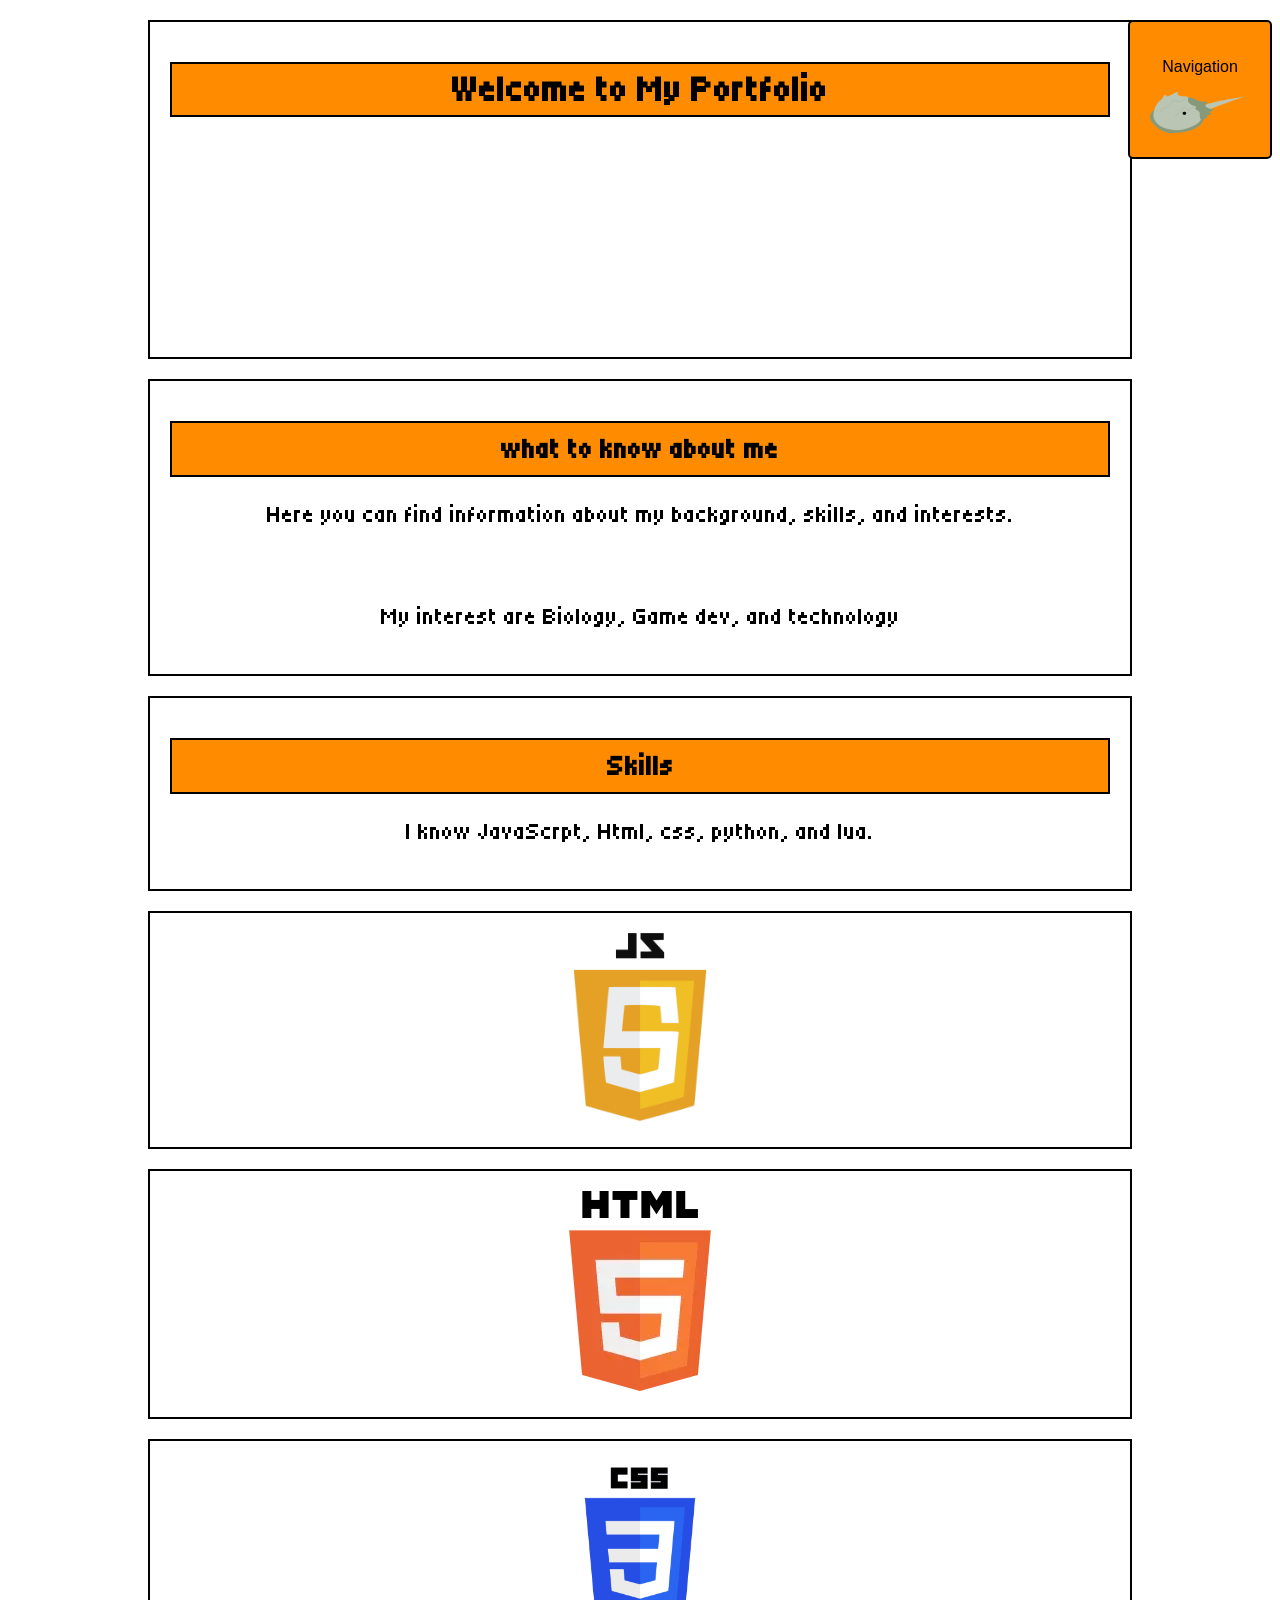
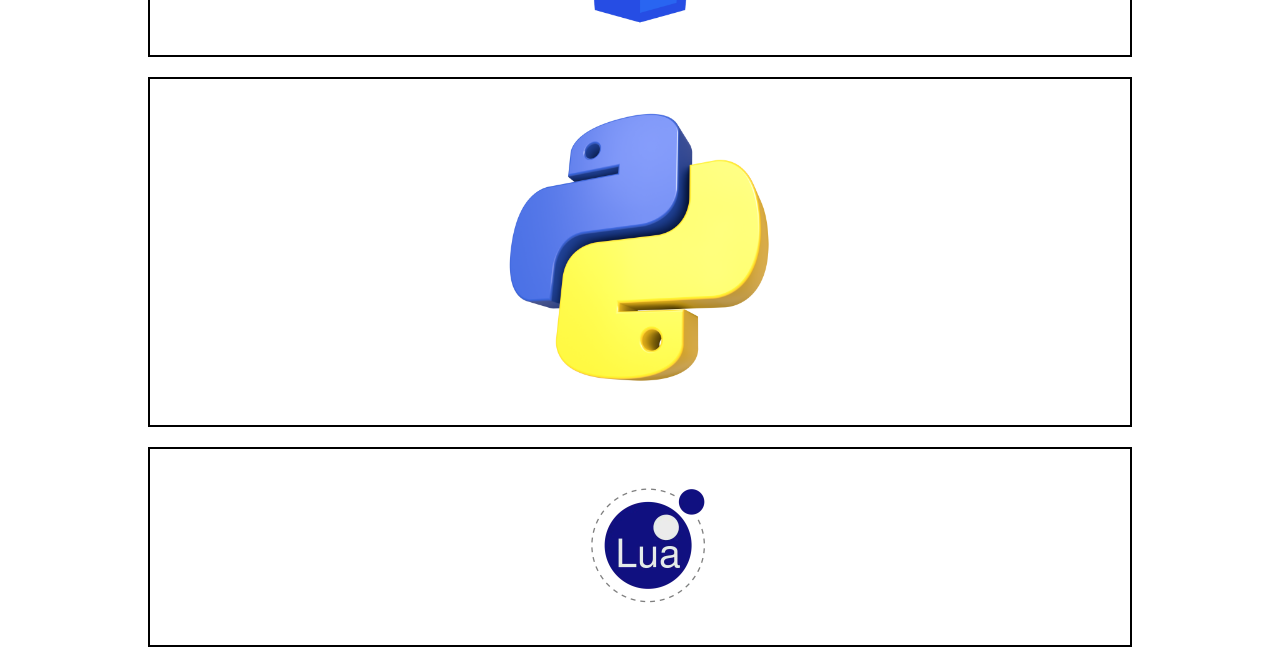
==== index.html @ e7dbd4ce "Rename Index.html to index.html" ====
<!DOCTYPE html>
<html lang="en">

<head>
    <meta charset="UTF-8">
    <meta name="viewport" content="width=device-width, initial-scale=1.0">
    <title>My Portfolio</title>
    <link rel="stylesheet" href="style.css">
    <!-- Link to the Tiny5 font, from google fonts -->
    <link rel="preconnect" href="https://fonts.googleapis.com">
    <link rel="preconnect" href="https://fonts.gstatic.com" crossorigin>
    <link href="https://fonts.googleapis.com/css2?family=Tiny5&display=swap" rel="stylesheet">
</head>

<body>

    <!DOCTYPE html>
    <html lang="en">

    <head>
        <meta charset="UTF-8">
        <meta name="viewport" content="width=device-width, initial-scale=1.0">
        <title>My Portfolio</title>
        <link rel="stylesheet" href="style.css">
        <!-- Link to the Tiny5 font, from google fonts -->
        <link rel="preconnect" href="https://fonts.googleapis.com">
        <link rel="preconnect" href="https://fonts.gstatic.com" crossorigin>
        <link href="https://fonts.googleapis.com/css2?family=Tiny5&display=swap" rel="stylesheet">
    </head>

    <body>

        <!-- Navigation and main content -->
        <abbr title="Navigation Button">
            <a href="nav.html">
                <button class="bnav" onclick="buttonPress()">
                    <p> Navigation</p>
                    <img src="asset\japanese-horseshoe-crab-free-png.png" alt="crab button">
                </button>
            </a>
        </abbr>
        <!--title-->
        <div class="animation-box">
            <div class="section-title">
                <div class="animation-box">
                    <h1>Welcome to My Portfolio</h1>
                </div>
            </div>
        </div>
        <!-- introduction -->
        <div class="animation-box">
            <div class="section-intro">
                <div class="animation-box">
                    <h2>what to know about me</h2>
                </div>
                <div class="animation-box">
                    <p>Here you can find information about my background, skills, and interests.</p>
                    <br>
                    <p>My interest are Biology, Game dev, and technology</p>
                </div>
            </div>
        </div>
        <div class="animation-box">
            <div class="section-intro">
                <!-- SKILLS -->
                <div class="animation-box">
                    <h2>Skills</h2>
                </div>
                <div class="animation-box">
                    <p>I know JavaScrpt, Html, css, python, and lua.</p>
                </div>
            </div>
        </div>
        <!-- Main content -->

        <main>
            <div class="animation-box">
                <div class="section-intro">
                    <abbr title="JavaScript">
                        <div class="animation-box">
                            <img src="asset\js.png" alt="Js">
                        </div>
                    </abbr>
                </div>
                <abbr title="HyperText Markup Language">
                    <div class="section-intro">
                        <div class="animation-box">
                            <img src="asset\html.png" alt="html">
                        </div>
                    </div>
                    <abbr title="Cascading Style Sheets">
                        <div class="section-intro">
                            <div class="animation-box">
                                <img src="asset\css.png" alt="css">
                            </div>
                    </abbr>
            </div>
            </div>
            </div>
            <div class="animation-box">
                <div class="section-intro">
                    <abbr title="Python">
                        <div class="animation-box">
                            <img src="asset\Python.png" alt="py">
                        </div>
                    </abbr>
                </div>
                <abbr title="Lua translation: moon">
                    <div class="section-intro">
                        <div class="animation-box">
                            <img src="asset\lua.png" alt="lua">
                        </div>
                    </div>
                </abbr>
            </div>
            </div>
        </main>

        <script src="index.js"></script>
    </body>

    </html>
---- style.css ----
/* destop mode */
@media(min-width:1024px) {
    .section-two {
        display: none;
    }

    #nav-text {
        font-size: 1.25em;
    }

    .section-two,
    body {
        margin: 0 auto;
        max-width: 1024px;
        font-family: 'Tiny5', serif;
        font-weight: 200;
        font-size: 24px;
        background-image: url(https://i.pinimg.com/originals/5a/ef/25/5aef25a531961fd6ff9b7e55a98d820f.gif);
        background-size: cover;
        background-position: center;
    }

    p {
        font-size: 1.0em;
    }

    .tiny5-regular {
        font-family: "Tiny5", sans-serif;
        font-weight: 200;
        font-style: normal;
    }

    .section-horz {
        margin: 0 auto;
        max-width: 1024px;
    }

    .section-title {
        font-size: 36px;
        background-image: url('https://pbs.twimg.com/media/EE7_84fW4AsCGze.png');
        background-position: center;
        border: 2px solid #000000;
        padding-bottom: 200px;
        text-align: center;
        background-size: cover;
        margin: 20px;
    }

    .bnav {
        position: fixed;
        text-align: center;
        padding: 20px;
        gap: 20px;
        margin: 0px;
        z-index: 9999;
        margin-left: 1000px;
    }

    .section-nav {
        text-align: center;
        padding: 20px;
        object-fit: cover;
        background-image: url(https://pixeljoint.com/files/icons/full/horseshoecrab.png);
        height: 1080px;
        gap: 20px;
        border: 2px solid #000000;
        margin: 20px;
        font-size: 50px;
    }

    .nav {
        height: 0px;
        width: 0px;

    }

    .section-intro {
        text-align: center;
        padding: 20px;
        object-fit: cover;
        /* creator is https://www.pixilart.com/racton */
        background-image: url(https://art.pixilart.com/2d7addf665cb4b2.png);
        gap: 20px;
        border: 2px solid #000000;
        margin: 20px;
    }

    .projects {
        width: 1024px;
        /*CHANGE DEPENDING ON WHICH WIDTH MODE ITS ON*/
        height: 1024px;
    }

    .section-one {
        text-align: center;
        padding: 20px;
        object-fit: cover;
        /* creator is https://www.pixilart.com/racton */
        background-image: url(https://art.pixilart.com/2d7addf665cb4b2.png);
        gap: 20px;
        border: 2px solid #000000;
        margin: 20px;
        margin: -25px;
    }

    h1 {
        font-size: 36px;
        margin: 40px 20px;
        background-color: Darkorange;
        padding: 5px;
        border: 2px solid #000000;
    }

    h2 {
        font-size: 28px;
        margin: 20px 0;
        background-color: Darkorange;
        padding: 10px;
        border: 2px solid #000000;
    }


    .animation-box:hover {
        transform: scale(1.025);
    }

    a {
        color: #000000;
        transition: color 0.3s ease;
    }

    a:hover {
        color: rgb(123, 68, 1);
    }

    button {
        font-size: 16px;
        padding: 10px 20px;
        margin: 10px;
        background-color: darkorange;
        color: black;
        border: 2px solid #000000;
        border-radius: 5px;
        cursor: pointer;
        transition: background-color 0.3s ease;
    }

    .pGal {
        text-align: center;
        padding: 20px;
        object-fit: cover;
        /* creator is https://www.pixilart.com/racton */
        background-image: url(https://shared.fastly.steamstatic.com/store_item_assets/steam/apps/2736860/extras/PredBrain_2.gif?t=1741726333);
        gap: 20px;
        border: 2px solid #000000;
        margin: 20px;

        background-size: cover;
    }

    img {
        max-width: 300px;
        max-height: 300px;
    }

    iframe {
        width: 1024;
    }


    /* .section-img{ */

    /* } */
    /* a:visited { */
    /* color: purple; */
    /* } */
}


/* Tablet and phone  */
@media(max-width:1024px) and (min-width:0px) {
    .section-two {
        display: none;
    }


    #nav-text {
        font-size: 1.25em;
    }

    .section-two,
    body {
        margin: 0 auto;
        max-width: 1024px;
        font-family: 'Tiny5', serif;
        font-weight: 200;
        font-size: 24px;
        background-image: url(https://i.pinimg.com/originals/5a/ef/25/5aef25a531961fd6ff9b7e55a98d820f.gif);
        background-size: cover;
        background-position: center;
    }

    p {
        font-size: 1.0em;
    }

    .tiny5-regular {
        font-family: "Tiny5", sans-serif;
        font-weight: 200;
        font-style: normal;
    }

    .section-horz {
        margin: 0 auto;
        max-width: 1024px;
    }

    .section-title {
        font-size: 36px;
        background-image: url('https://pbs.twimg.com/media/EE7_84fW4AsCGze.png');
        background-position: center;
        border: 2px solid #000000;
        padding-bottom: 200px;
        text-align: center;
        background-size: cover;
        margin: 20px;
    }

    .bnav {
        font-size: 15px;
        position: fixed;
        text-align: center;
        padding: 20px;
        gap: 20px;
        margin: 100px;
        z-index: 9999;
        margin-left: 25px;
    }

    .bnav img {
        width: 50px;
    }

    .section-nav {
        text-align: center;
        padding: 20px;
        object-fit: cover;
        background-image: url(https://pixeljoint.com/files/icons/full/horseshoecrab.png);
        height: 1080px;
        gap: 20px;
        border: 2px solid #000000;
        margin: 20px;
        font-size: 50px;
    }

    .nav {
        height: 0px;
        width: 0px;

    }

    .section-intro {
        text-align: center;
        padding: 20px;
        object-fit: cover;
        /* creator is https://www.pixilart.com/racton */
        background-image: url(https://art.pixilart.com/2d7addf665cb4b2.png);
        gap: 20px;
        border: 2px solid #000000;
        margin: 20px;
    }

    .projects {
        width: 1024px;
        /*CHANGE DEPENDING ON WHICH WIDTH MODE ITS ON*/
        height: 1024px;
    }

    .section-one {
        text-align: center;
        padding: 20px;
        object-fit: cover;
        /* creator is https://www.pixilart.com/racton */
        background-image: url(https://art.pixilart.com/2d7addf665cb4b2.png);
        gap: 20px;
        border: 2px solid #000000;
        margin: 20px;
        margin: -25px;
    }

    h1 {
        font-size: 36px;
        margin: 40px 20px;
        background-color: Darkorange;
        padding: 5px;
        border: 2px solid #000000;
    }

    h2 {
        font-size: 28px;
        margin: 20px 0;
        background-color: Darkorange;
        padding: 10px;
        border: 2px solid #000000;
    }


    .animation-box:hover {
        transform: scale(1.025);
    }

    a {
        color: #000000;
        transition: color 0.3s ease;
    }

    a:hover {
        color: rgb(123, 68, 1);
    }

    button {
        font-size: 16px;
        padding: 10px 20px;
        margin: 10px;
        background-color: darkorange;
        color: black;
        border: 2px solid #000000;
        border-radius: 5px;
        cursor: pointer;
        transition: background-color 0.3s ease;
    }

    .pGal {
        text-align: center;
        padding: 20px;
        object-fit: cover;
        /* creator is https://www.pixilart.com/racton */
        background-image: url(https://shared.fastly.steamstatic.com/store_item_assets/steam/apps/2736860/extras/PredBrain_2.gif?t=1741726333);
        gap: 20px;
        border: 2px solid #000000;
        margin: 20px;

        background-size: cover;
    }

    img {
        max-width: 300px;
        max-height: 300px;

    }

    iframe.projects {
        width: 600px;
    }

    /* phone  */
    @media(max-width:600px) and (min-width:0px) {
        .section-two {
            display: none;
        }



        #nav-text {
            font-size: 1.25em;
        }

        .section-two,
        body {
            margin: 0 auto;
            max-width: 1024px;
            font-family: 'Tiny5', serif;
            font-weight: 200;
            font-size: 24px;
            background-image: url(https://i.pinimg.com/originals/5a/ef/25/5aef25a531961fd6ff9b7e55a98d820f.gif);
            background-size: cover;
            background-position: center;
        }

        p {
            font-size: 1.0em;
        }

        .tiny5-regular {
            font-family: "Tiny5", sans-serif;
            font-weight: 200;
            font-style: normal;
        }

        .section-horz {
            margin: 0 auto;
            max-width: 1024px;
        }

        .section-title {
            font-size: 36px;
            background-image: url('https://pbs.twimg.com/media/EE7_84fW4AsCGze.png');
            background-position: center;
            border: 2px solid #000000;
            padding-bottom: 200px;
            text-align: center;
            background-size: cover;
            margin: 20px;
        }

        .bnav {
            height: 85px;
            font-size: .5em;
            position: fixed;
            text-align: center;
            padding: 20px;
            gap: 20px;
            margin: -10%;
            z-index: 9999;
            margin-left: 155px;
        }

        .bnav img {
            width: 50px;
        }

        .section-nav {
            text-align: center;
            padding: 20px;
            object-fit: cover;
            background-image: url(https://pixeljoint.com/files/icons/full/horseshoecrab.png);
            height: 1080px;
            gap: 20px;
            border: 2px solid #000000;
            margin: 20px;
            font-size: 50px;
        }

        .nav {
            height: 0px;
            width: 0px;

        }

        .section-intro {
            text-align: center;
            padding: 20px;
            object-fit: cover;
            /* creator is https://www.pixilart.com/racton */
            background-image: url(https://art.pixilart.com/2d7addf665cb4b2.png);
            gap: 20px;
            border: 2px solid #000000;
            margin: 20px;
        }

        .projects {
            width: 1024px;
            /*CHANGE DEPENDING ON WHICH WIDTH MODE ITS ON*/
            height: 1024px;
        }

        .section-one {
            text-align: center;
            padding: 20px;
            object-fit: cover;
            /* creator is https://www.pixilart.com/racton */
            background-image: url(https://art.pixilart.com/2d7addf665cb4b2.png);
            gap: 20px;
            border: 2px solid #000000;
            margin: 20px;
            margin: -25px;
        }

        h1 {
            font-size: 36px;
            margin: 40px 20px;
            background-color: Darkorange;
            padding: 5px;
            border: 2px solid #000000;
        }

        h2 {
            font-size: 28px;
            margin: 20px 0;
            background-color: Darkorange;
            padding: 10px;
            border: 2px solid #000000;
        }


        .animation-box:hover {
            transform: scale(1.025);
        }

        a {
            color: #000000;
            transition: color 0.3s ease;
        }

        a:hover {
            color: rgb(123, 68, 1);
        }

        button {
            font-size: 16px;
            padding: 10px 20px;
            margin: 10px;
            background-color: darkorange;
            color: black;
            border: 2px solid #000000;
            border-radius: 5px;
            cursor: pointer;
            transition: background-color 0.3s ease;
        }

        .pGal {
            text-align: center;
            padding: 20px;
            object-fit: cover;
            /* creator is https://www.pixilart.com/racton */
            background-image: url(https://shared.fastly.steamstatic.com/store_item_assets/steam/apps/2736860/extras/PredBrain_2.gif?t=1741726333);
            gap: 20px;
            border: 2px solid #000000;
            margin: 20px;

            background-size: cover;
        }

        img {
            max-width: 300px;
            max-height: 300px;
        }

        iframe.projects {
            width: 600px;
        }
    }
}
---- style.css ----
/* destop mode */
@media(min-width:1024px) {
    .section-two {
        display: none;
    }

    #nav-text {
        font-size: 1.25em;
    }

    .section-two,
    body {
        margin: 0 auto;
        max-width: 1024px;
        font-family: 'Tiny5', serif;
        font-weight: 200;
        font-size: 24px;
        background-image: url(https://i.pinimg.com/originals/5a/ef/25/5aef25a531961fd6ff9b7e55a98d820f.gif);
        background-size: cover;
        background-position: center;
    }

    p {
        font-size: 1.0em;
    }

    .tiny5-regular {
        font-family: "Tiny5", sans-serif;
        font-weight: 200;
        font-style: normal;
    }

    .section-horz {
        margin: 0 auto;
        max-width: 1024px;
    }

    .section-title {
        font-size: 36px;
        background-image: url('https://pbs.twimg.com/media/EE7_84fW4AsCGze.png');
        background-position: center;
        border: 2px solid #000000;
        padding-bottom: 200px;
        text-align: center;
        background-size: cover;
        margin: 20px;
    }

    .bnav {
        position: fixed;
        text-align: center;
        padding: 20px;
        gap: 20px;
        margin: 0px;
        z-index: 9999;
        margin-left: 1000px;
    }

    .section-nav {
        text-align: center;
        padding: 20px;
        object-fit: cover;
        background-image: url(https://pixeljoint.com/files/icons/full/horseshoecrab.png);
        height: 1080px;
        gap: 20px;
        border: 2px solid #000000;
        margin: 20px;
        font-size: 50px;
    }

    .nav {
        height: 0px;
        width: 0px;

    }

    .section-intro {
        text-align: center;
        padding: 20px;
        object-fit: cover;
        /* creator is https://www.pixilart.com/racton */
        background-image: url(https://art.pixilart.com/2d7addf665cb4b2.png);
        gap: 20px;
        border: 2px solid #000000;
        margin: 20px;
    }

    .projects {
        width: 1024px;
        /*CHANGE DEPENDING ON WHICH WIDTH MODE ITS ON*/
        height: 1024px;
    }

    .section-one {
        text-align: center;
        padding: 20px;
        object-fit: cover;
        /* creator is https://www.pixilart.com/racton */
        background-image: url(https://art.pixilart.com/2d7addf665cb4b2.png);
        gap: 20px;
        border: 2px solid #000000;
        margin: 20px;
        margin: -25px;
    }

    h1 {
        font-size: 36px;
        margin: 40px 20px;
        background-color: Darkorange;
        padding: 5px;
        border: 2px solid #000000;
    }

    h2 {
        font-size: 28px;
        margin: 20px 0;
        background-color: Darkorange;
        padding: 10px;
        border: 2px solid #000000;
    }


    .animation-box:hover {
        transform: scale(1.025);
    }

    a {
        color: #000000;
        transition: color 0.3s ease;
    }

    a:hover {
        color: rgb(123, 68, 1);
    }

    button {
        font-size: 16px;
        padding: 10px 20px;
        margin: 10px;
        background-color: darkorange;
        color: black;
        border: 2px solid #000000;
        border-radius: 5px;
        cursor: pointer;
        transition: background-color 0.3s ease;
    }

    .pGal {
        text-align: center;
        padding: 20px;
        object-fit: cover;
        /* creator is https://www.pixilart.com/racton */
        background-image: url(https://shared.fastly.steamstatic.com/store_item_assets/steam/apps/2736860/extras/PredBrain_2.gif?t=1741726333);
        gap: 20px;
        border: 2px solid #000000;
        margin: 20px;

        background-size: cover;
    }

    img {
        max-width: 300px;
        max-height: 300px;
    }

    iframe {
        width: 1024;
    }


    /* .section-img{ */

    /* } */
    /* a:visited { */
    /* color: purple; */
    /* } */
}


/* Tablet and phone  */
@media(max-width:1024px) and (min-width:0px) {
    .section-two {
        display: none;
    }


    #nav-text {
        font-size: 1.25em;
    }

    .section-two,
    body {
        margin: 0 auto;
        max-width: 1024px;
        font-family: 'Tiny5', serif;
        font-weight: 200;
        font-size: 24px;
        background-image: url(https://i.pinimg.com/originals/5a/ef/25/5aef25a531961fd6ff9b7e55a98d820f.gif);
        background-size: cover;
        background-position: center;
    }

    p {
        font-size: 1.0em;
    }

    .tiny5-regular {
        font-family: "Tiny5", sans-serif;
        font-weight: 200;
        font-style: normal;
    }

    .section-horz {
        margin: 0 auto;
        max-width: 1024px;
    }

    .section-title {
        font-size: 36px;
        background-image: url('https://pbs.twimg.com/media/EE7_84fW4AsCGze.png');
        background-position: center;
        border: 2px solid #000000;
        padding-bottom: 200px;
        text-align: center;
        background-size: cover;
        margin: 20px;
    }

    .bnav {
        font-size: 15px;
        position: fixed;
        text-align: center;
        padding: 20px;
        gap: 20px;
        margin: 100px;
        z-index: 9999;
        margin-left: 25px;
    }

    .bnav img {
        width: 50px;
    }

    .section-nav {
        text-align: center;
        padding: 20px;
        object-fit: cover;
        background-image: url(https://pixeljoint.com/files/icons/full/horseshoecrab.png);
        height: 1080px;
        gap: 20px;
        border: 2px solid #000000;
        margin: 20px;
        font-size: 50px;
    }

    .nav {
        height: 0px;
        width: 0px;

    }

    .section-intro {
        text-align: center;
        padding: 20px;
        object-fit: cover;
        /* creator is https://www.pixilart.com/racton */
        background-image: url(https://art.pixilart.com/2d7addf665cb4b2.png);
        gap: 20px;
        border: 2px solid #000000;
        margin: 20px;
    }

    .projects {
        width: 1024px;
        /*CHANGE DEPENDING ON WHICH WIDTH MODE ITS ON*/
        height: 1024px;
    }

    .section-one {
        text-align: center;
        padding: 20px;
        object-fit: cover;
        /* creator is https://www.pixilart.com/racton */
        background-image: url(https://art.pixilart.com/2d7addf665cb4b2.png);
        gap: 20px;
        border: 2px solid #000000;
        margin: 20px;
        margin: -25px;
    }

    h1 {
        font-size: 36px;
        margin: 40px 20px;
        background-color: Darkorange;
        padding: 5px;
        border: 2px solid #000000;
    }

    h2 {
        font-size: 28px;
        margin: 20px 0;
        background-color: Darkorange;
        padding: 10px;
        border: 2px solid #000000;
    }


    .animation-box:hover {
        transform: scale(1.025);
    }

    a {
        color: #000000;
        transition: color 0.3s ease;
    }

    a:hover {
        color: rgb(123, 68, 1);
    }

    button {
        font-size: 16px;
        padding: 10px 20px;
        margin: 10px;
        background-color: darkorange;
        color: black;
        border: 2px solid #000000;
        border-radius: 5px;
        cursor: pointer;
        transition: background-color 0.3s ease;
    }

    .pGal {
        text-align: center;
        padding: 20px;
        object-fit: cover;
        /* creator is https://www.pixilart.com/racton */
        background-image: url(https://shared.fastly.steamstatic.com/store_item_assets/steam/apps/2736860/extras/PredBrain_2.gif?t=1741726333);
        gap: 20px;
        border: 2px solid #000000;
        margin: 20px;

        background-size: cover;
    }

    img {
        max-width: 300px;
        max-height: 300px;

    }

    iframe.projects {
        width: 600px;
    }

    /* phone  */
    @media(max-width:600px) and (min-width:0px) {
        .section-two {
            display: none;
        }



        #nav-text {
            font-size: 1.25em;
        }

        .section-two,
        body {
            margin: 0 auto;
            max-width: 1024px;
            font-family: 'Tiny5', serif;
            font-weight: 200;
            font-size: 24px;
            background-image: url(https://i.pinimg.com/originals/5a/ef/25/5aef25a531961fd6ff9b7e55a98d820f.gif);
            background-size: cover;
            background-position: center;
        }

        p {
            font-size: 1.0em;
        }

        .tiny5-regular {
            font-family: "Tiny5", sans-serif;
            font-weight: 200;
            font-style: normal;
        }

        .section-horz {
            margin: 0 auto;
            max-width: 1024px;
        }

        .section-title {
            font-size: 36px;
            background-image: url('https://pbs.twimg.com/media/EE7_84fW4AsCGze.png');
            background-position: center;
            border: 2px solid #000000;
            padding-bottom: 200px;
            text-align: center;
            background-size: cover;
            margin: 20px;
        }

        .bnav {
            height: 85px;
            font-size: .5em;
            position: fixed;
            text-align: center;
            padding: 20px;
            gap: 20px;
            margin: -10%;
            z-index: 9999;
            margin-left: 155px;
        }

        .bnav img {
            width: 50px;
        }

        .section-nav {
            text-align: center;
            padding: 20px;
            object-fit: cover;
            background-image: url(https://pixeljoint.com/files/icons/full/horseshoecrab.png);
            height: 1080px;
            gap: 20px;
            border: 2px solid #000000;
            margin: 20px;
            font-size: 50px;
        }

        .nav {
            height: 0px;
            width: 0px;

        }

        .section-intro {
            text-align: center;
            padding: 20px;
            object-fit: cover;
            /* creator is https://www.pixilart.com/racton */
            background-image: url(https://art.pixilart.com/2d7addf665cb4b2.png);
            gap: 20px;
            border: 2px solid #000000;
            margin: 20px;
        }

        .projects {
            width: 1024px;
            /*CHANGE DEPENDING ON WHICH WIDTH MODE ITS ON*/
            height: 1024px;
        }

        .section-one {
            text-align: center;
            padding: 20px;
            object-fit: cover;
            /* creator is https://www.pixilart.com/racton */
            background-image: url(https://art.pixilart.com/2d7addf665cb4b2.png);
            gap: 20px;
            border: 2px solid #000000;
            margin: 20px;
            margin: -25px;
        }

        h1 {
            font-size: 36px;
            margin: 40px 20px;
            background-color: Darkorange;
            padding: 5px;
            border: 2px solid #000000;
        }

        h2 {
            font-size: 28px;
            margin: 20px 0;
            background-color: Darkorange;
            padding: 10px;
            border: 2px solid #000000;
        }


        .animation-box:hover {
            transform: scale(1.025);
        }

        a {
            color: #000000;
            transition: color 0.3s ease;
        }

        a:hover {
            color: rgb(123, 68, 1);
        }

        button {
            font-size: 16px;
            padding: 10px 20px;
            margin: 10px;
            background-color: darkorange;
            color: black;
            border: 2px solid #000000;
            border-radius: 5px;
            cursor: pointer;
            transition: background-color 0.3s ease;
        }

        .pGal {
            text-align: center;
            padding: 20px;
            object-fit: cover;
            /* creator is https://www.pixilart.com/racton */
            background-image: url(https://shared.fastly.steamstatic.com/store_item_assets/steam/apps/2736860/extras/PredBrain_2.gif?t=1741726333);
            gap: 20px;
            border: 2px solid #000000;
            margin: 20px;

            background-size: cover;
        }

        img {
            max-width: 300px;
            max-height: 300px;
        }

        iframe.projects {
            width: 600px;
        }
    }
}
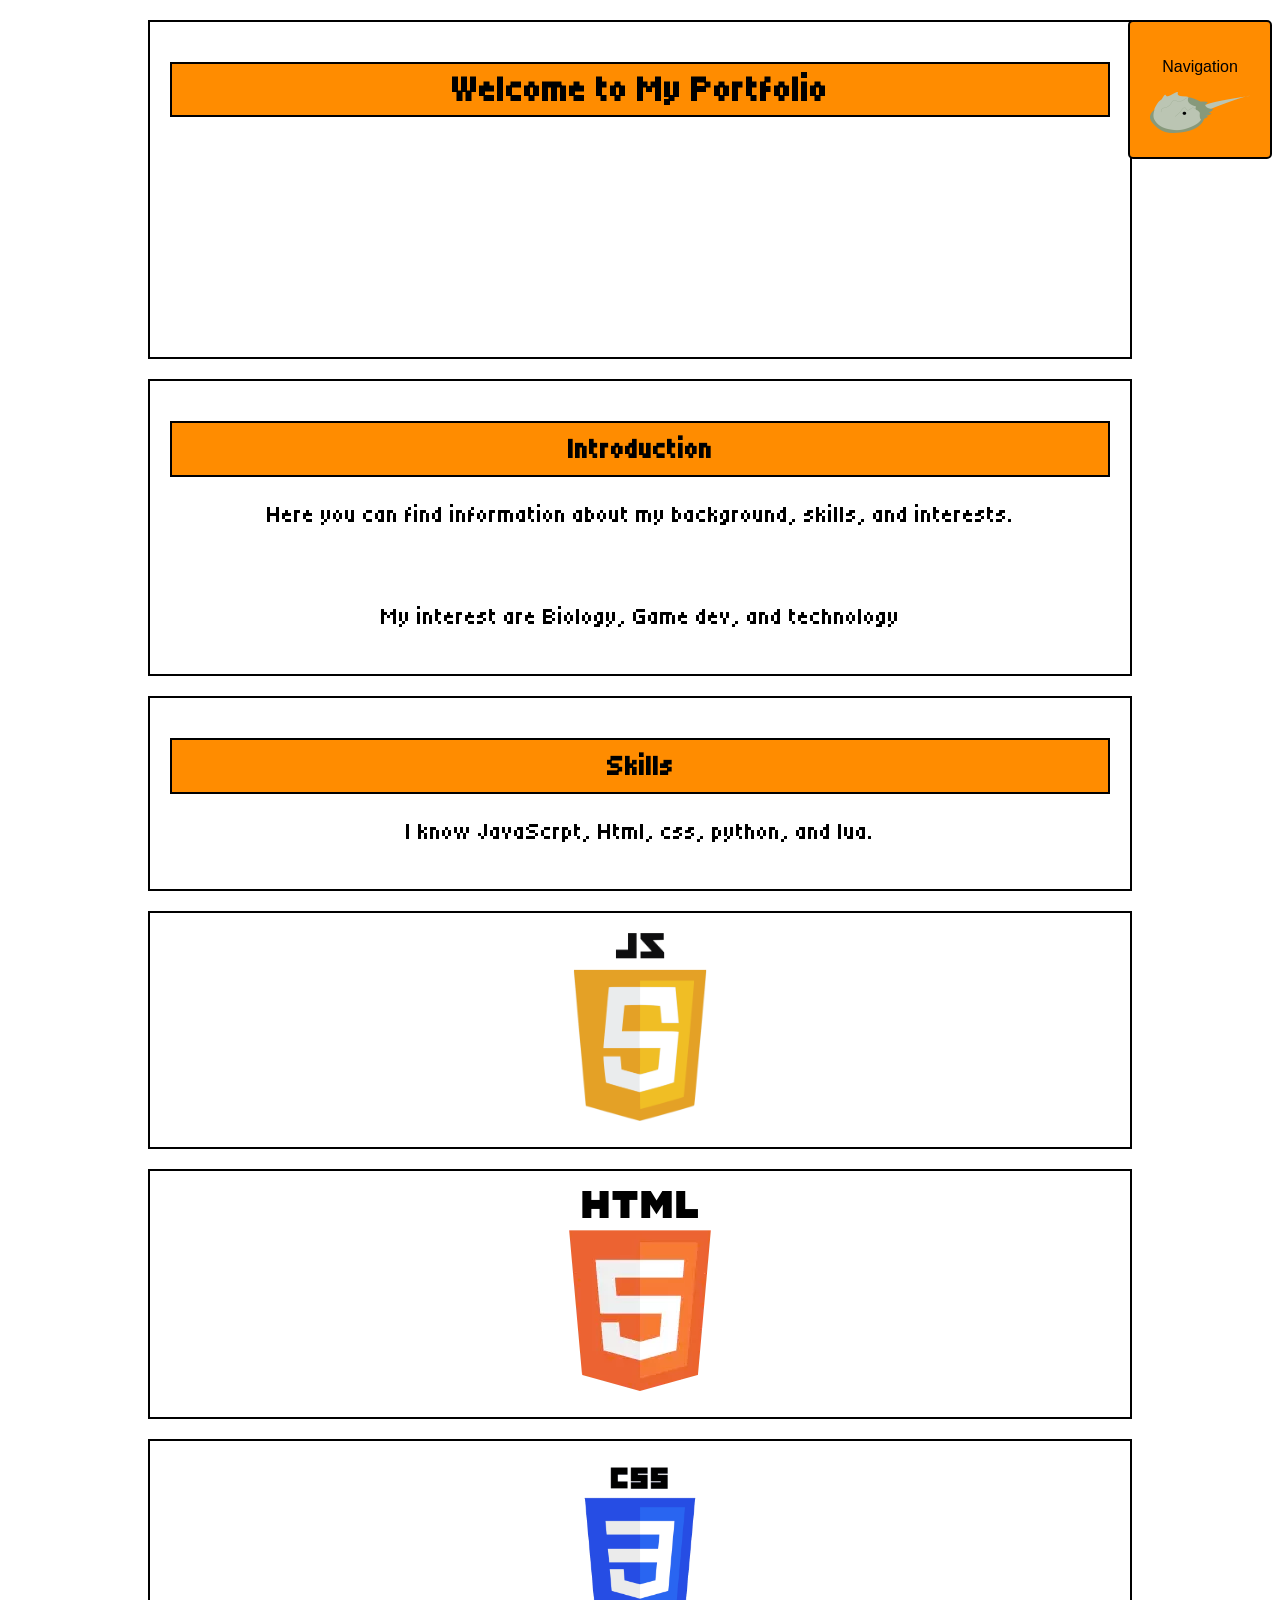
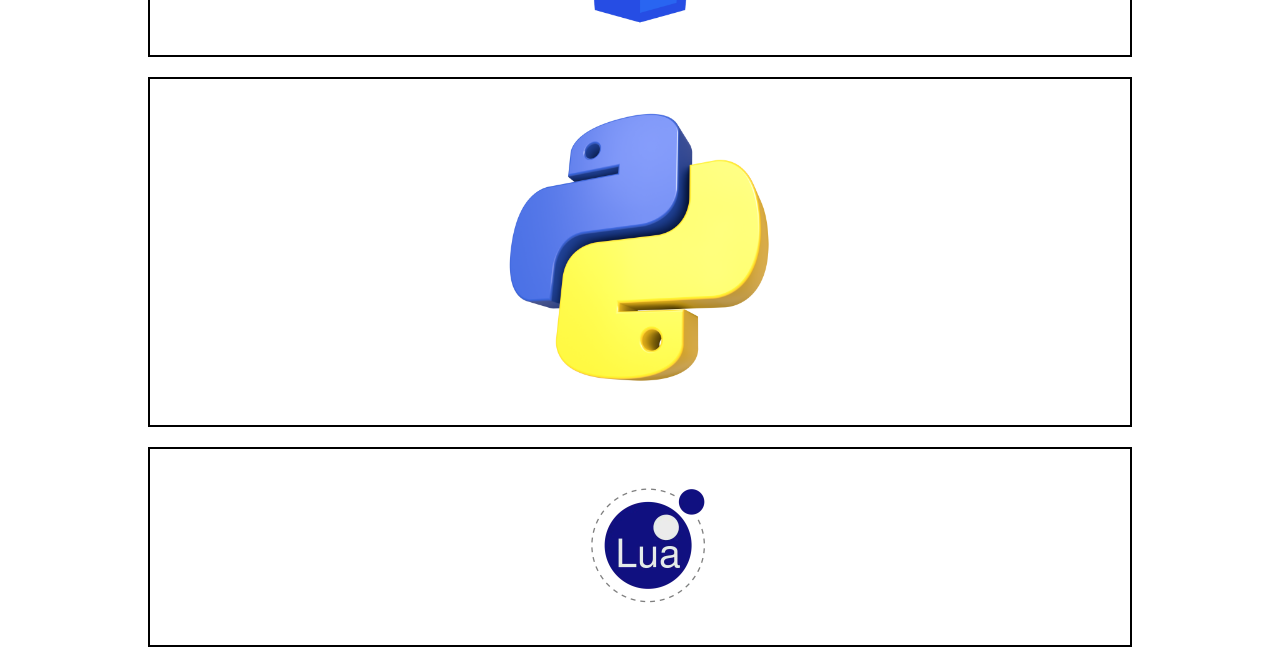
==== commit 6f4c9e0c: "iframe" ====
--- a/index.html
+++ b/index.html
@@ -51,7 +51,7 @@
         <div class="animation-box">
             <div class="section-intro">
                 <div class="animation-box">
-                    <h2>what to know about me</h2>
+                    <h2>Introduction</h2>
                 </div>
                 <div class="animation-box">
                     <p>Here you can find information about my background, skills, and interests.</p>
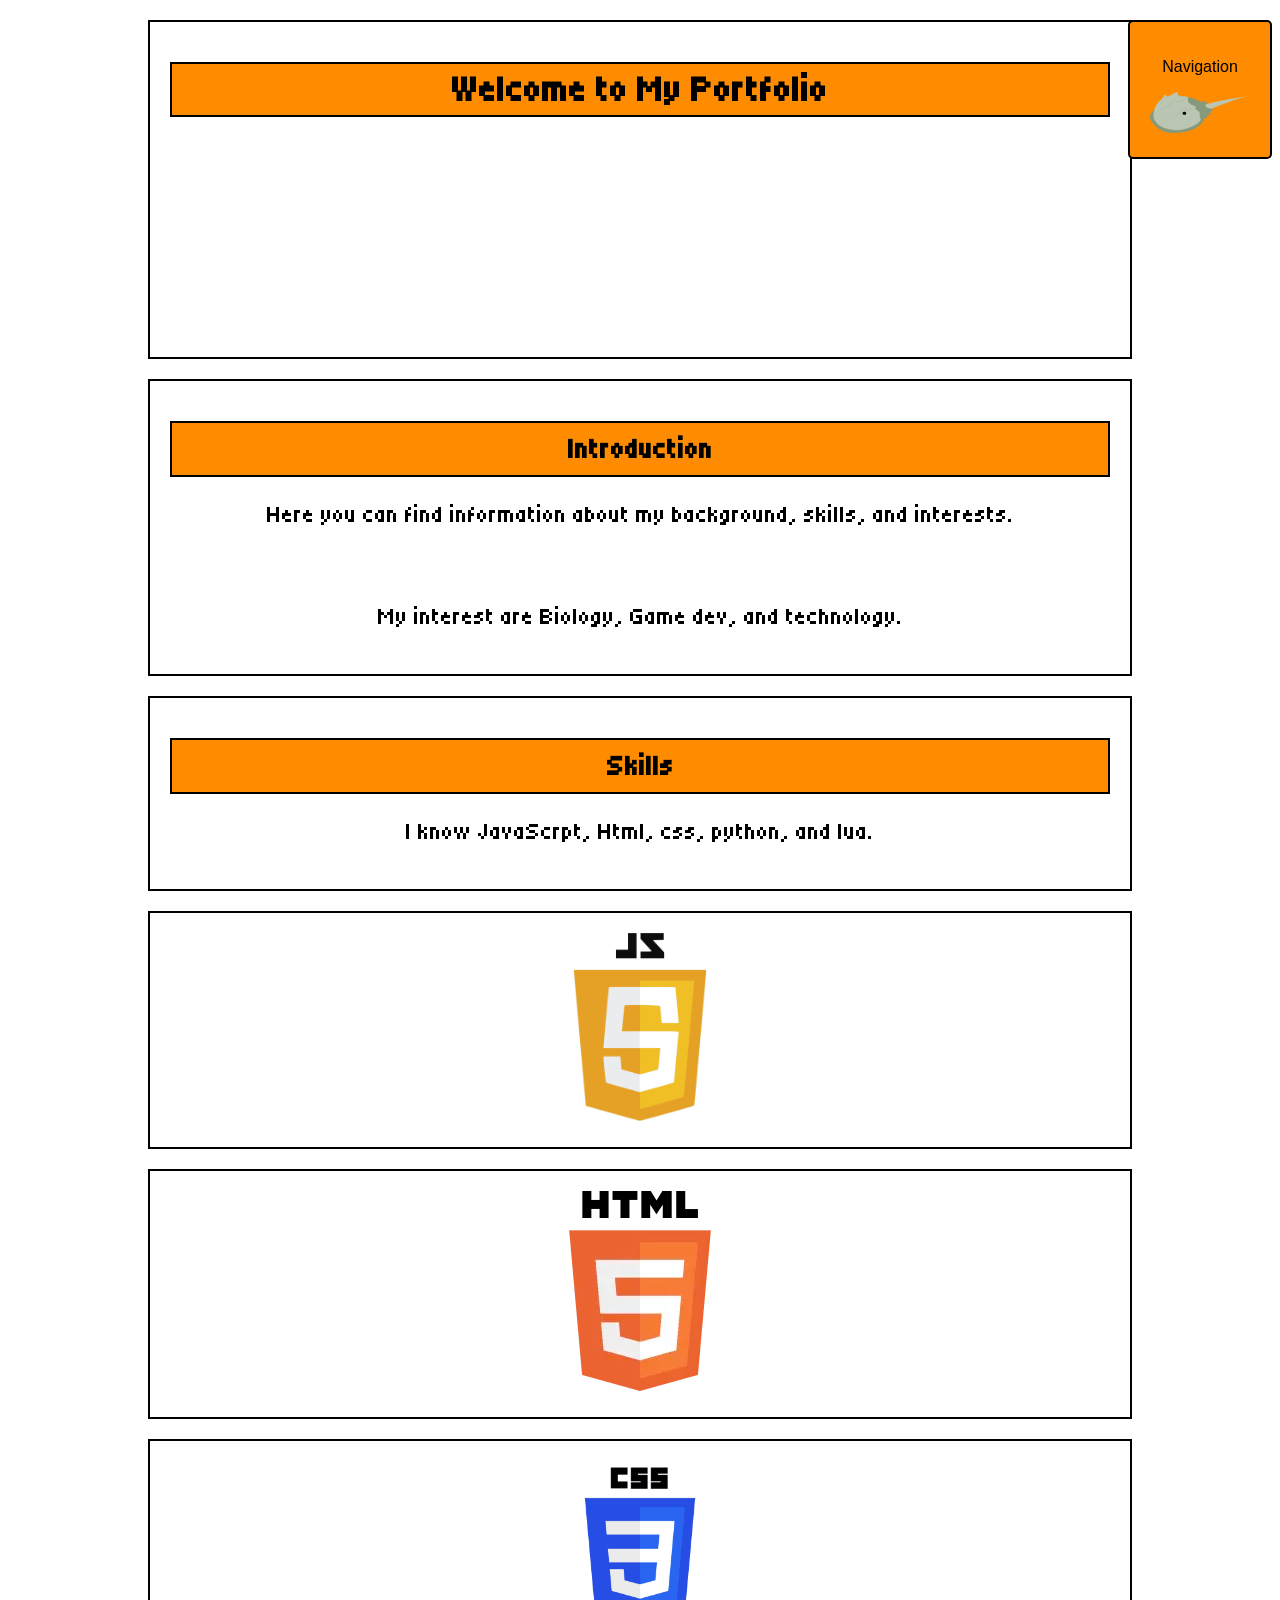
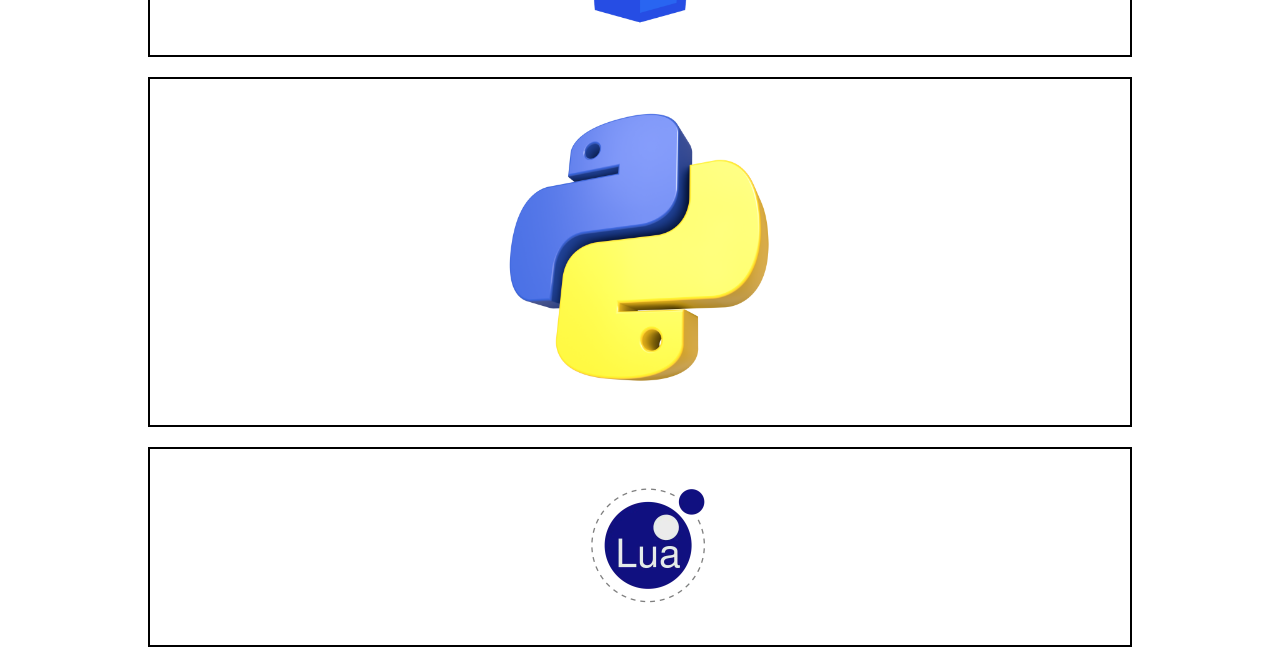
==== commit 45b618e6: "goober" ====
--- a/index.html
+++ b/index.html
@@ -56,7 +56,7 @@
                 <div class="animation-box">
                     <p>Here you can find information about my background, skills, and interests.</p>
                     <br>
-                    <p>My interest are Biology, Game dev, and technology</p>
+                    <p>My interest are Biology, Game dev, and technology.</p>
                 </div>
             </div>
         </div>
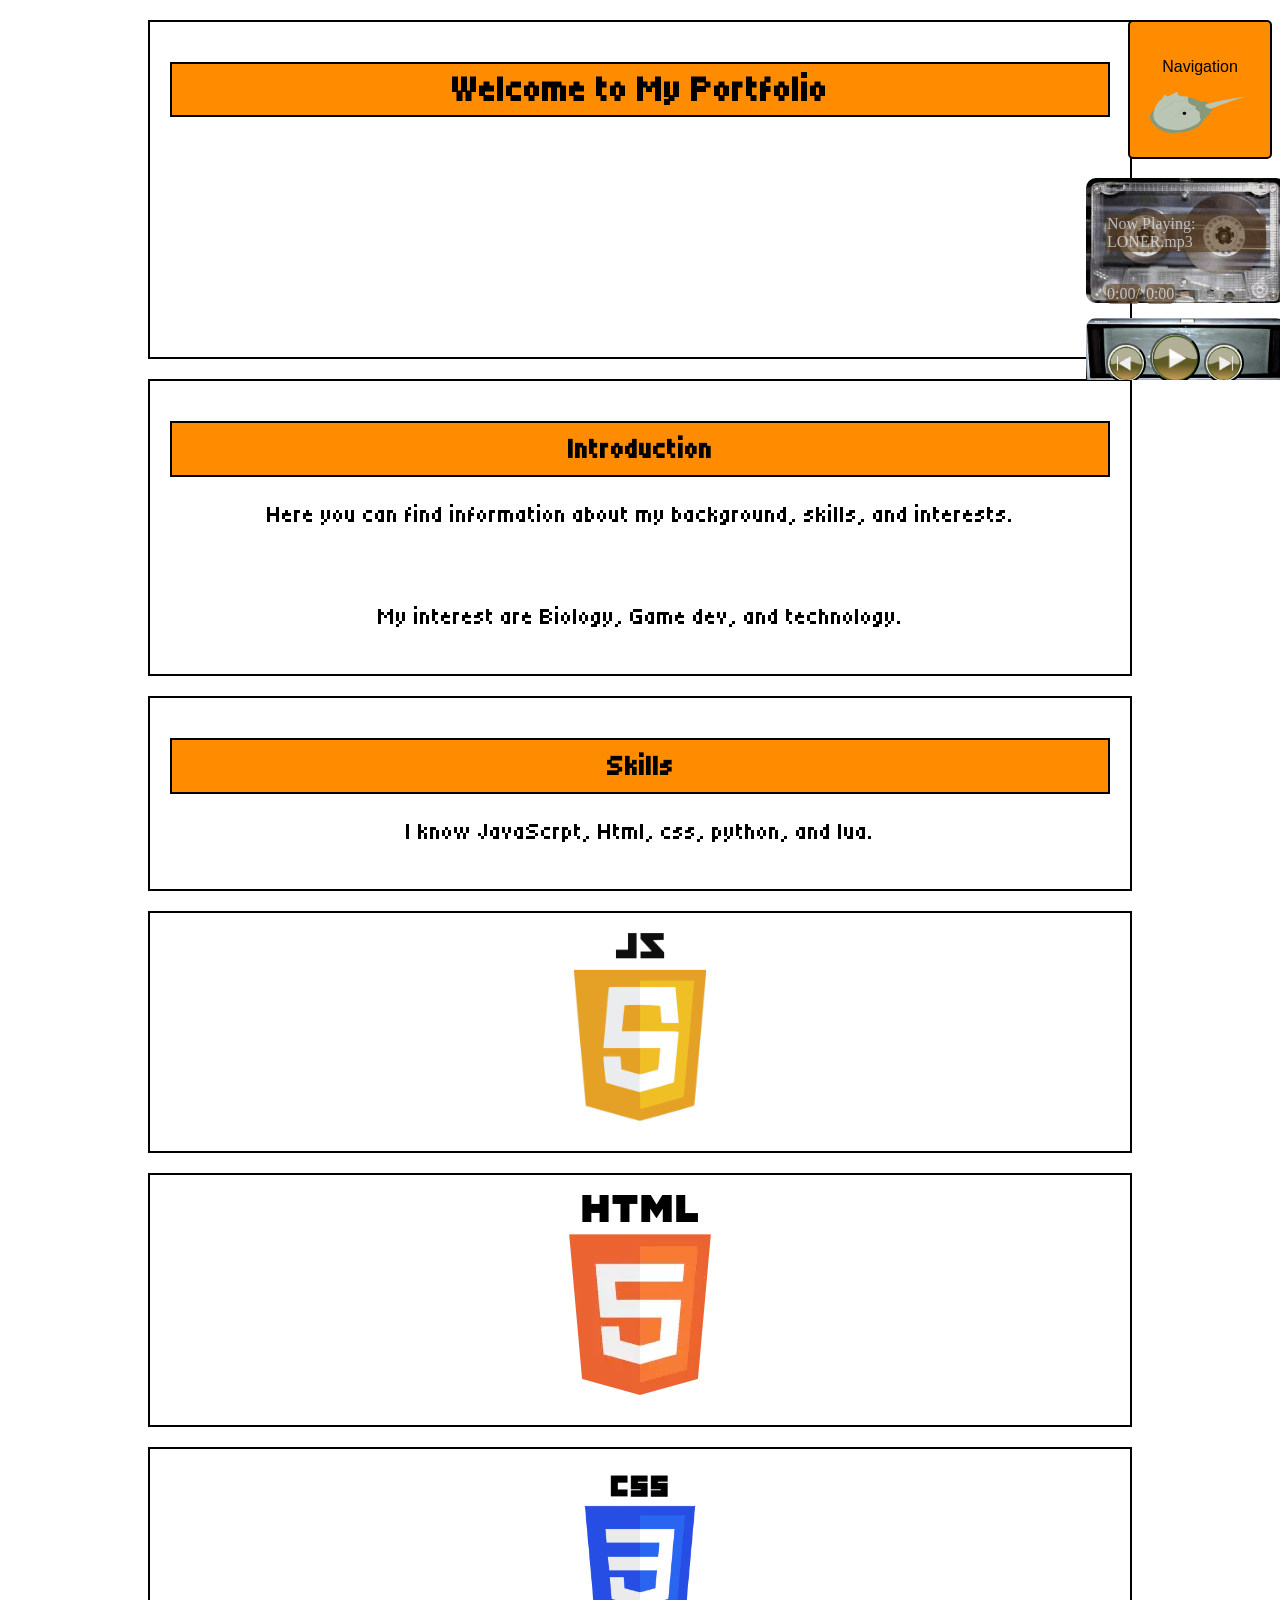
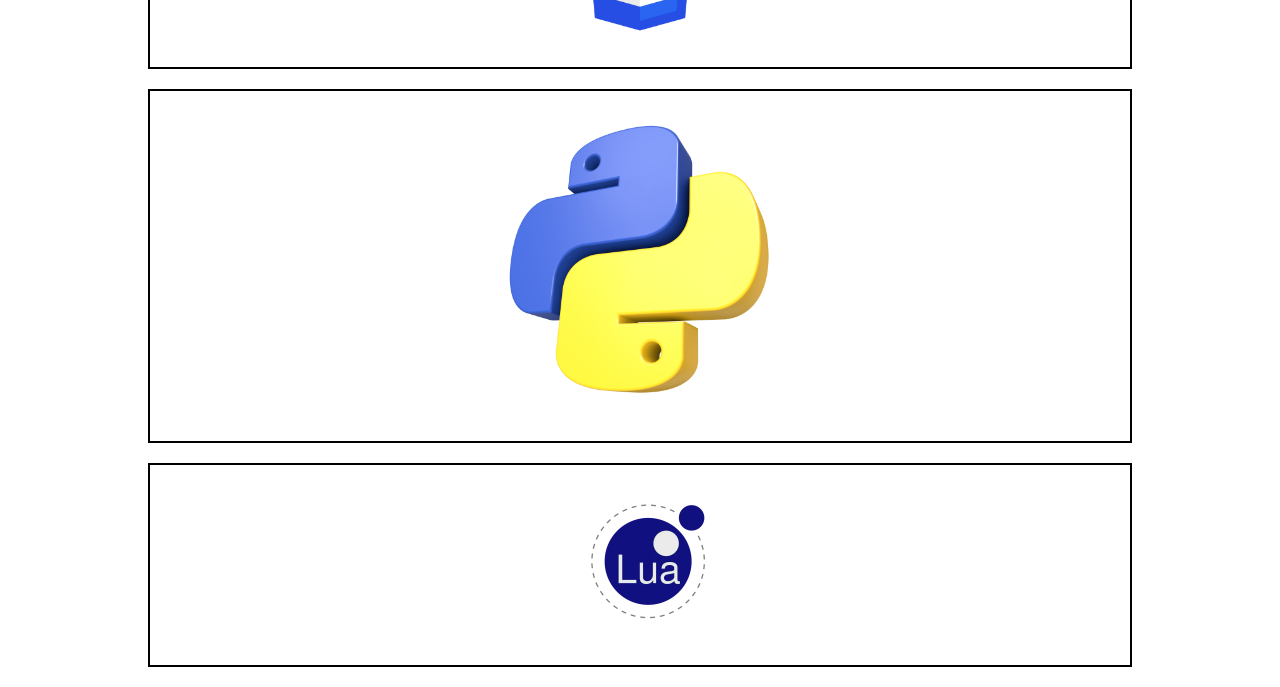
==== commit b7b3556b: "sources" ====
--- a/index.html
+++ b/index.html
@@ -39,6 +39,9 @@
                 </button>
             </a>
         </abbr>
+        <abbr title="music player">
+    <iframe class="mPlayer" src="music-player/musicPlayer.html" frameborder="0" height="210px"></iframe>
+    </abbr>
         <!--title-->
         <div class="animation-box">
             <div class="section-title">
--- a/style.css
+++ b/style.css
@@ -6,6 +6,13 @@
 
     #nav-text {
         font-size: 1.25em;
+    }
+
+    iframe.mPlayer {
+        margin: 150px;
+        margin-left: 950px;
+        position: fixed;
+        z-index: 9999px;
     }
 
     .section-two,
@@ -91,6 +98,9 @@
         height: 1024px;
     }
 
+abbr{
+    font-size:40px;
+}
     .section-one {
         text-align: center;
         padding: 20px;
@@ -118,6 +128,7 @@
         padding: 10px;
         border: 2px solid #000000;
     }
+
 
 
     .animation-box:hover {
@@ -176,6 +187,11 @@
     /* } */
 }
 
+        iframe.mPlayer {
+           
+            z-index: 9999;
+     
+        }
 
 /* Tablet and phone  */
 @media(max-width:1024px) and (min-width:0px) {
@@ -237,6 +253,17 @@
         margin-left: 25px;
     }
 
+    iframe.mPlayer {
+        font-size: 15px;
+        position: fixed;
+        text-align: center;
+        padding: 20px;
+        gap: 20px;
+        margin: 225px;
+        z-index: 9999;
+        margin-left: -50px;
+    }
+
     .bnav img {
         width: 50px;
     }
@@ -403,6 +430,17 @@
             margin: 20px;
         }
 
+        iframe.mPlayer {
+            font-size: 15px;
+            position: fixed;
+            text-align: center;
+            padding: 20px;
+            gap: 20px;
+            margin: -210px;
+            z-index: 9999;
+            margin-left: 270px;
+        }
+
         .bnav {
             height: 85px;
             font-size: .5em;
@@ -529,5 +567,6 @@
         iframe.projects {
             width: 600px;
         }
+
     }
 }
--- a/style.css
+++ b/style.css
@@ -6,6 +6,13 @@
 
     #nav-text {
         font-size: 1.25em;
+    }
+
+    iframe.mPlayer {
+        margin: 150px;
+        margin-left: 950px;
+        position: fixed;
+        z-index: 9999px;
     }
 
     .section-two,
@@ -91,6 +98,9 @@
         height: 1024px;
     }
 
+abbr{
+    font-size:40px;
+}
     .section-one {
         text-align: center;
         padding: 20px;
@@ -118,6 +128,7 @@
         padding: 10px;
         border: 2px solid #000000;
     }
+
 
 
     .animation-box:hover {
@@ -176,6 +187,11 @@
     /* } */
 }
 
+        iframe.mPlayer {
+           
+            z-index: 9999;
+     
+        }
 
 /* Tablet and phone  */
 @media(max-width:1024px) and (min-width:0px) {
@@ -237,6 +253,17 @@
         margin-left: 25px;
     }
 
+    iframe.mPlayer {
+        font-size: 15px;
+        position: fixed;
+        text-align: center;
+        padding: 20px;
+        gap: 20px;
+        margin: 225px;
+        z-index: 9999;
+        margin-left: -50px;
+    }
+
     .bnav img {
         width: 50px;
     }
@@ -403,6 +430,17 @@
             margin: 20px;
         }
 
+        iframe.mPlayer {
+            font-size: 15px;
+            position: fixed;
+            text-align: center;
+            padding: 20px;
+            gap: 20px;
+            margin: -210px;
+            z-index: 9999;
+            margin-left: 270px;
+        }
+
         .bnav {
             height: 85px;
             font-size: .5em;
@@ -529,5 +567,6 @@
         iframe.projects {
             width: 600px;
         }
+
     }
 }
